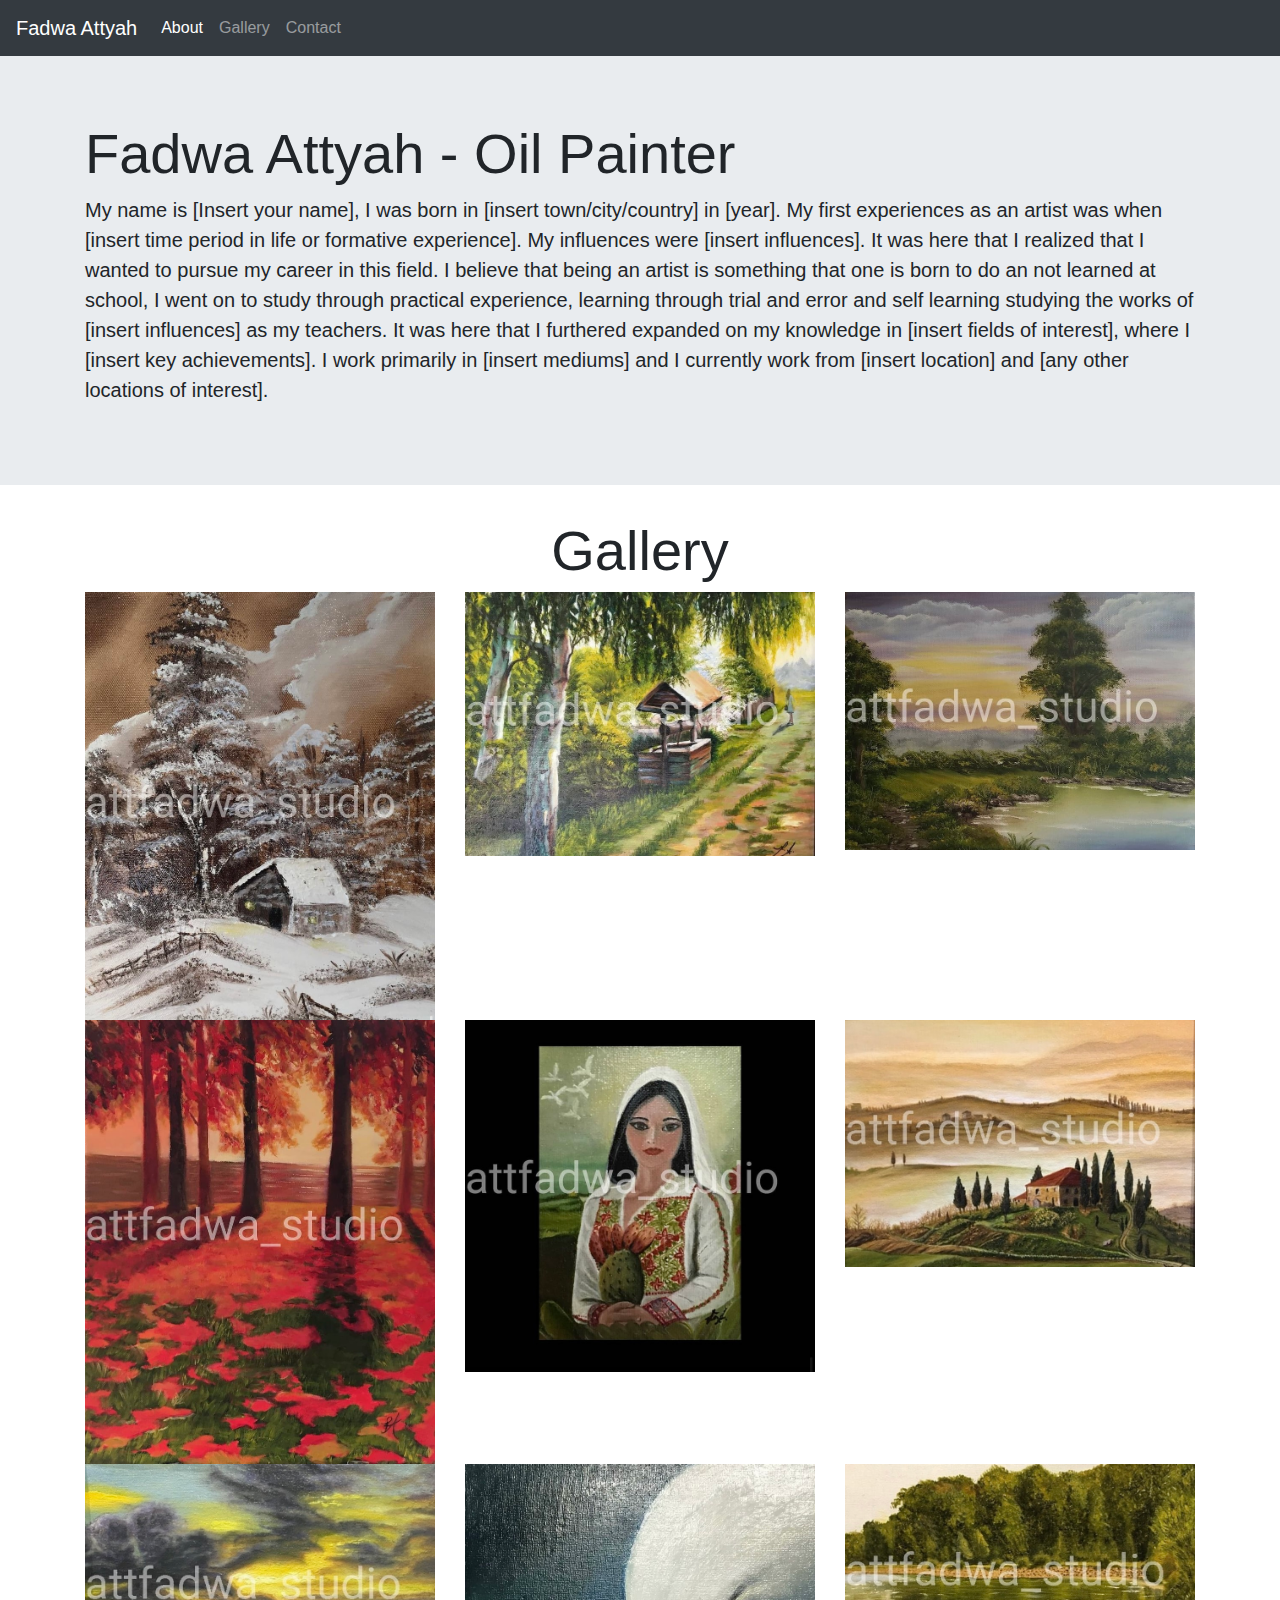
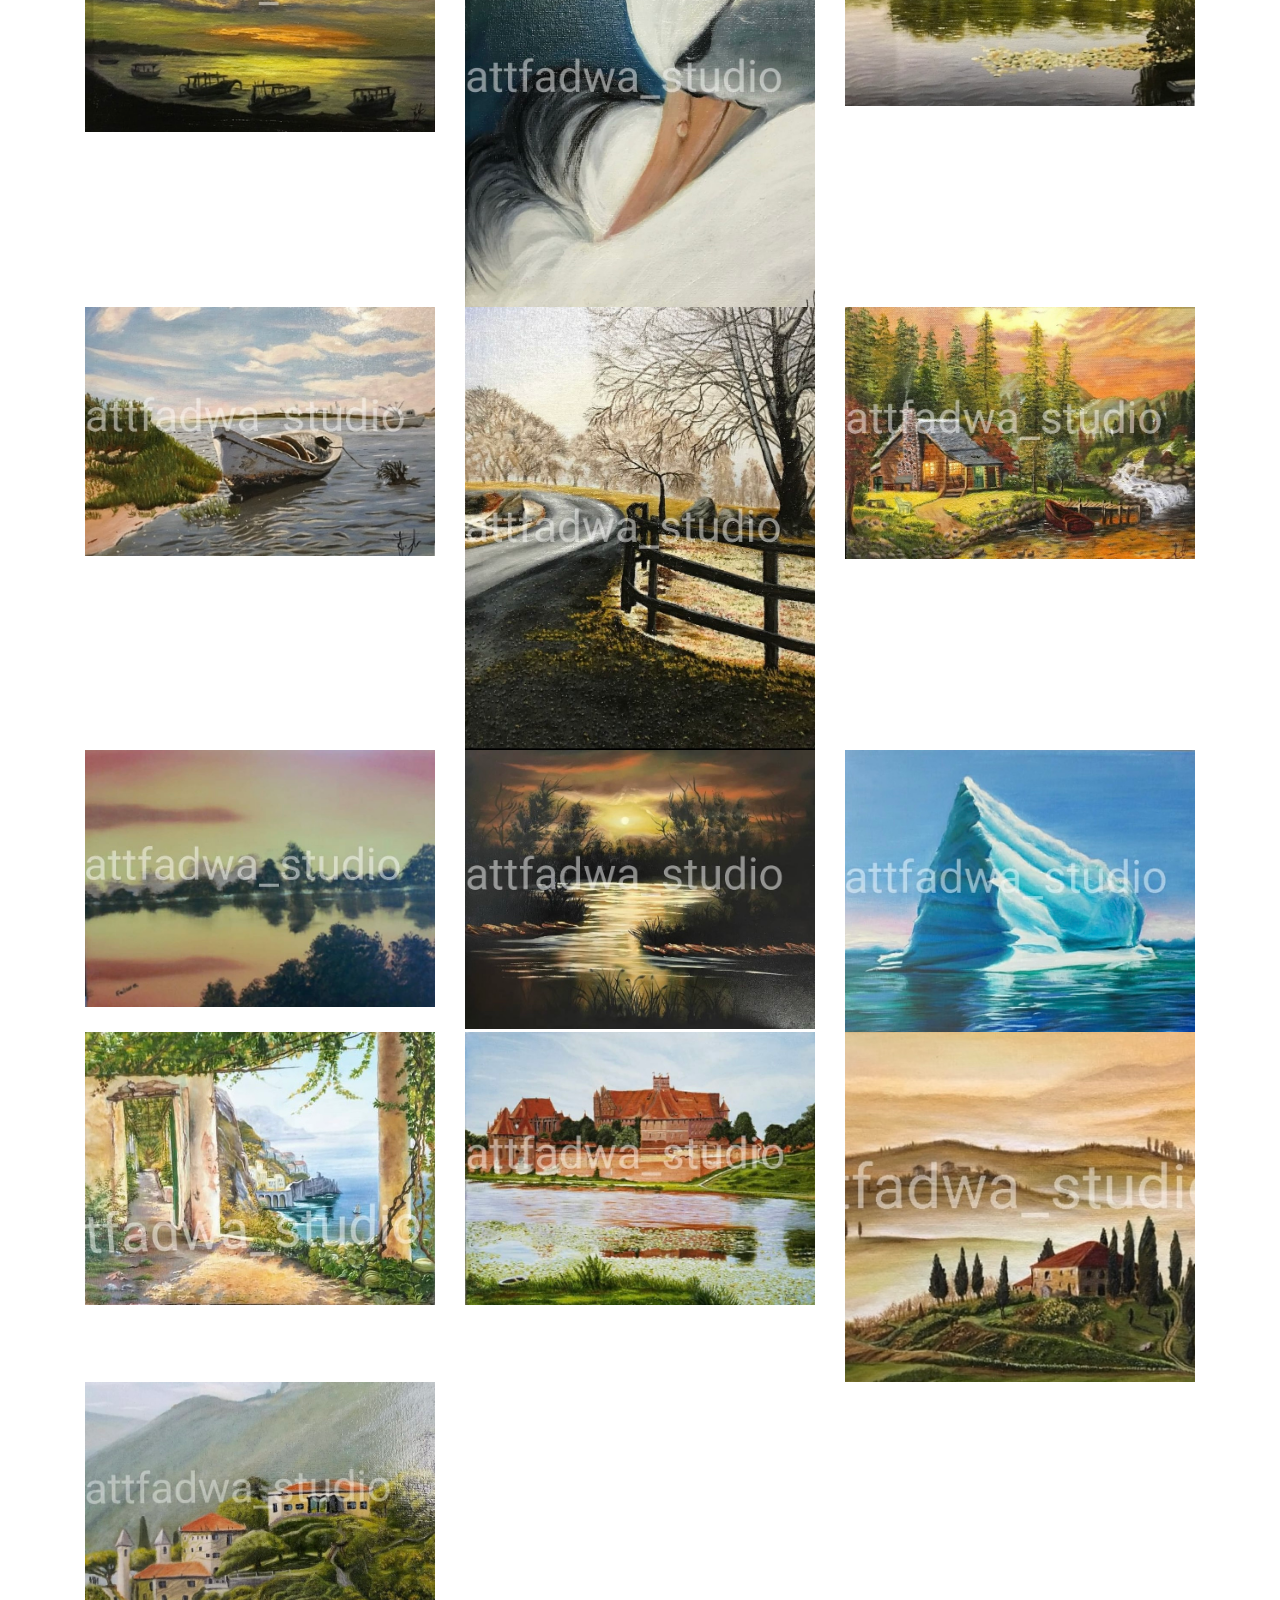
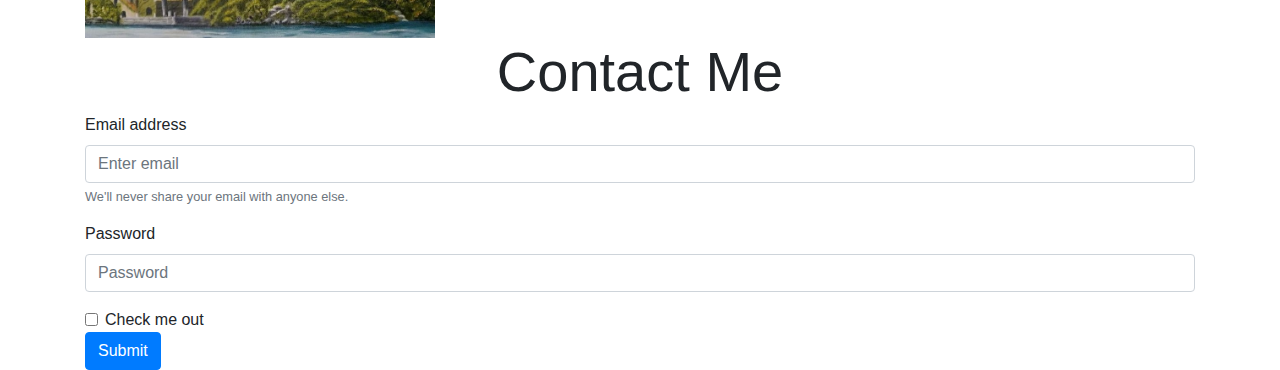
==== pages/home.html @ 28edc913 "pages" ====
<!DOCTYPE html>
<html lang="en">
  <head>
    <meta charset="utf-8" />
    <meta
      name="viewport"
      content="width=device-width, initial-scale=1, shrink-to-fit=no"
    />
    <!-- Bootstrap CSS -->
    <link
      rel="stylesheet"
      href="https://cdn.jsdelivr.net/npm/bootstrap@4.0.0/dist/css/bootstrap.min.css"
      integrity="sha384-Gn5384xqQ1aoWXA+058RXPxPg6fy4IWvTNh0E263XmFcJlSAwiGgFAW/dAiS6JXm"
      crossorigin="anonymous"
    />
    <link rel="stylesheet" href="/styles/main.css">
    <title>Fadwa Attyah Art Studio</title>
  </head>
  <body>
    <!-- navbar markup -->
    <nav class="navbar sticky-top navbar-expand-lg navbar-dark bg-dark">
      <!-- replace w logo later -->
      <a class="navbar-brand" href="#">Fadwa Attyah</a>
      <button
        class="navbar-toggler"
        type="button"
        data-toggle="collapse"
        data-target="#navbarNavAltMarkup"
        aria-controls="navbarNavAltMarkup"
        aria-expanded="false"
        aria-label="Toggle navigation"
      >
        <span class="navbar-toggler-icon"></span>
      </button>
      <div class="collapse navbar-collapse" id="navbarNavAltMarkup">
        <div class="navbar-nav">
          <a class="nav-item nav-link active" href="#about"
            >About <span class="sr-only">(current)</span></a
          >
          <a class="nav-item nav-link" href="#gallery">Gallery</a>
          <a class="nav-item nav-link" href="#contact">Contact</a>
        </div>
      </div>
    </nav>
    <!-- About -->
    <div class="jumbotron jumbotron-fluid" id="about">
      <div class="container">
        <h1 class="display-4">Fadwa Attyah - Oil Painter</h1>
        <!-- add image tag here...maybe mom painting(width200/class= float-right)-->
        <p class="lead">
          My name is [Insert your name], I was born in [insert
          town/city/country] in [year]. My first experiences as an artist was
          when [insert time period in life or formative experience]. My
          influences were [insert influences]. It was here that I realized that
          I wanted to pursue my career in this field. I believe that being an
          artist is something that one is born to do an not learned at school, I
          went on to study through practical experience, learning through trial
          and error and self learning studying the works of [insert influences]
          as my teachers. It was here that I furthered expanded on my knowledge
          in [insert fields of interest], where I [insert key achievements]. I
          work primarily in [insert mediums] and I currently work from [insert
          location] and [any other locations of interest].
        </p>
      </div>
    </div>
    <!-- Gallery -->
    <div class="container" id="gallery">
      <h1 class="display-4 text-center">Gallery</h1>
      <div class="row">
        <div class="col-sm">
          <img src="/assests/1.jpg" class="img-fluid" alt="Responsive image" />
        </div>
        <div class="col-sm">
          <img src="/assests/2.jpg" class="img-fluid" alt="Responsive image" />
        </div>
        <div class="col-sm">
          <img src="/assests/3.jpg" class="img-fluid" alt="Responsive image" />
        </div>
      </div>
      <div class="row">
        <div class="col-sm">
          <img src="/assests/4.jpg" class="img-fluid" alt="Responsive image" />
        </div>
        <div class="col-sm">
          <img src="/assests/5.jpg" class="img-fluid" alt="Responsive image" />
        </div>
        <div class="col-sm">
          <img src="/assests/6.jpg" class="img-fluid" alt="Responsive image" />
        </div>
      </div>
      <div class="row">
        <div class="col-sm">
          <img src="/assests/7.jpg" class="img-fluid" alt="Responsive image" />
        </div>
        <div class="col-sm">
          <img src="/assests/8.jpg" class="img-fluid" alt="Responsive image" />
        </div>
        <div class="col-sm">
          <img src="/assests/9.jpg" class="img-fluid" alt="Responsive image" />
        </div>
      </div>
      <div class="row">
        <div class="col-sm">
          <img src="/assests/10.jpg" class="img-fluid" alt="Responsive image" />
        </div>
        <div class="col-sm">
          <img src="/assests/11.jpg" class="img-fluid" alt="Responsive image" />
        </div>
        <div class="col-sm">
          <img src="/assests/12.jpg" class="img-fluid" alt="Responsive image" />
        </div>
      </div>
      <div class="row">
        <div class="col-sm">
          <img src="/assests/13.jpg" class="img-fluid" alt="Responsive image" />
        </div>
        <div class="col-sm">
          <img src="/assests/14.jpg" class="img-fluid" alt="Responsive image" />
        </div>
        <div class="col-sm">
          <img src="/assests/15.jpg" class="img-fluid" alt="Responsive image" />
        </div>
      </div>
      <div class="row">
        <div class="col-sm">
          <img src="/assests/16.jpg" class="img-fluid" alt="Responsive image" />
        </div>
        <div class="col-sm">
          <img src="/assests/17.jpg" class="img-fluid" alt="Responsive image" />
        </div>
        <div class="col-sm">
          <img src="/assests/18.jpg" class="img-fluid" alt="Responsive image" />
        </div>
      </div>
      <div class="row">
        <div class="col-sm">
          <img src="/assests/19.jpg" class="img-fluid" alt="Responsive image" />
        </div>
        <div class="col-sm">
          <img  style= "display: none;" src="..." class="img-fluid" alt="Responsive image" />
        </div>
        <div class="col-sm">
          <img style= "display: none;" src="..." class="img-fluid" alt="Responsive image" />
        </div>
      </div>
    </div>
    <!-- contact -->
    <div class="container" id="contact">
      <h1 class="display-4 text-center">Contact Me</h1>
      <form>
        <div class="form-group">
          <label for="exampleInputEmail1">Email address</label>
          <input
            type="email"
            class="form-control"
            id="exampleInputEmail1"
            aria-describedby="emailHelp"
            placeholder="Enter email"
          />
          <small id="emailHelp" class="form-text text-muted"
            >We'll never share your email with anyone else.</small
          >
        </div>
        <div class="form-group">
          <label for="exampleInputPassword1">Password</label>
          <input
            type="password"
            class="form-control"
            id="exampleInputPassword1"
            placeholder="Password"
          />
        </div>
        <div class="form-check">
          <input type="checkbox" class="form-check-input" id="exampleCheck1" />
          <label class="form-check-label" for="exampleCheck1"
            >Check me out</label
          >
        </div>
        <button type="submit" class="btn btn-primary">Submit</button>
      </form>
    </div>
    <!-- Optional JavaScript -->
    <!-- jQuery first, then Popper.js, then Bootstrap JS -->
    <script
      src="https://code.jquery.com/jquery-3.2.1.slim.min.js"
      integrity="sha384-KJ3o2DKtIkvYIK3UENzmM7KCkRr/rE9/Qpg6aAZGJwFDMVNA/GpGFF93hXpG5KkN"
      crossorigin="anonymous"
    ></script>
    <script
      src="https://cdn.jsdelivr.net/npm/popper.js@1.12.9/dist/umd/popper.min.js"
      integrity="sha384-ApNbgh9B+Y1QKtv3Rn7W3mgPxhU9K/ScQsAP7hUibX39j7fakFPskvXusvfa0b4Q"
      crossorigin="anonymous"
    ></script>
    <script
      src="https://cdn.jsdelivr.net/npm/bootstrap@4.0.0/dist/js/bootstrap.min.js"
      integrity="sha384-JZR6Spejh4U02d8jOt6vLEHfe/JQGiRRSQQxSfFWpi1MquVdAyjUar5+76PVCmYl"
      crossorigin="anonymous"
    ></script>
  </body>
</html>
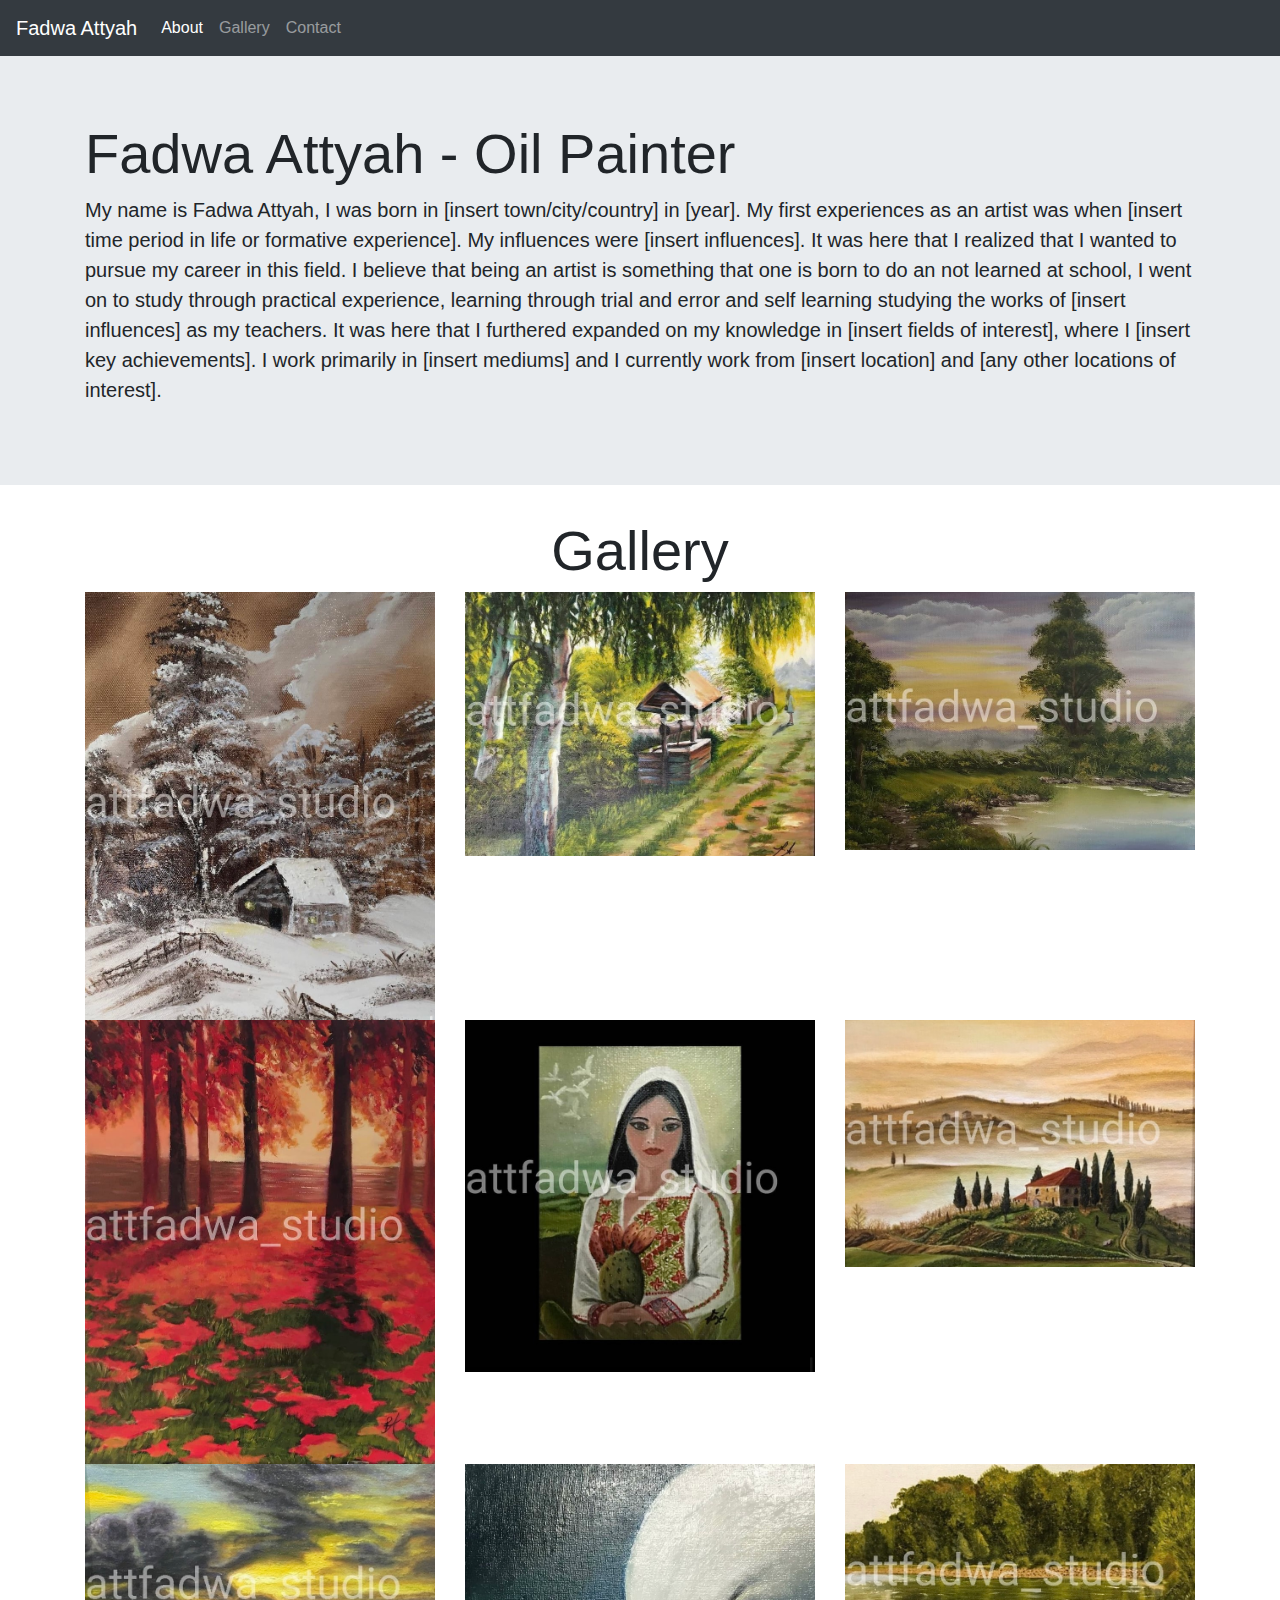
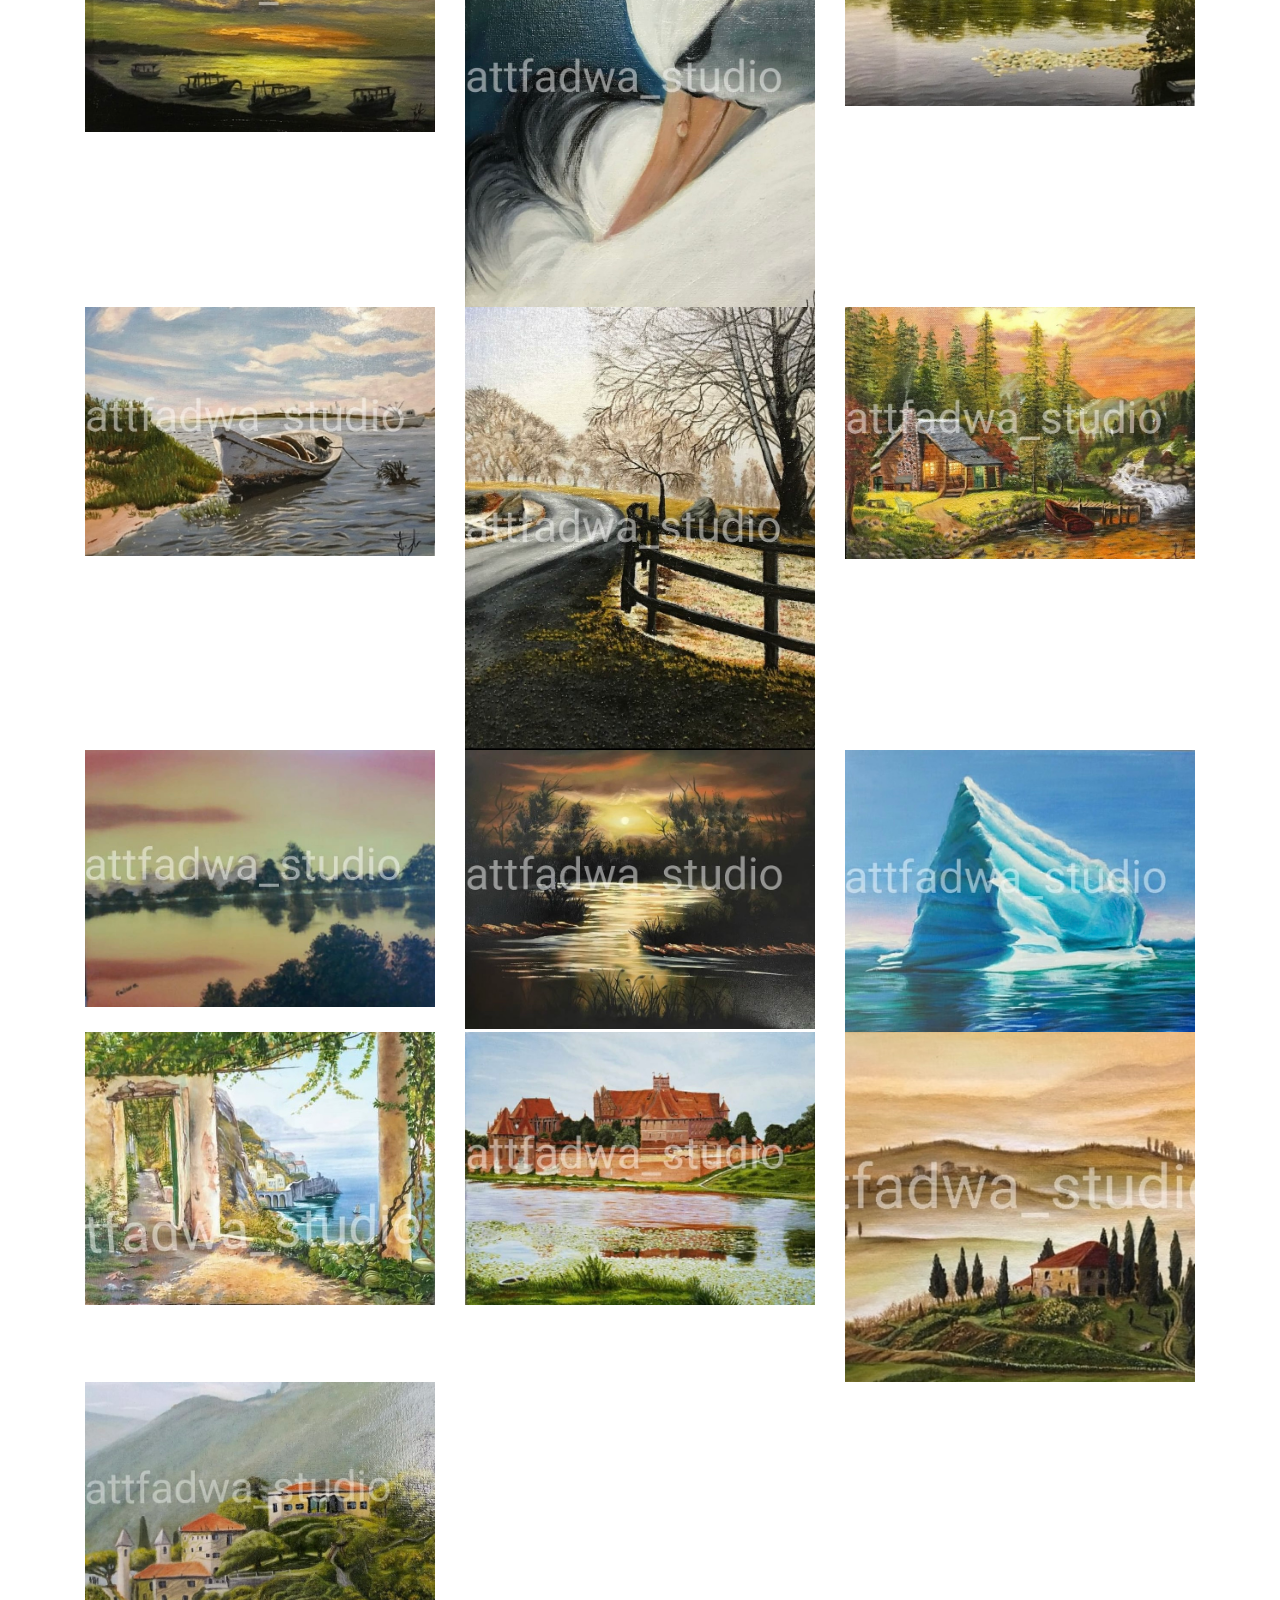
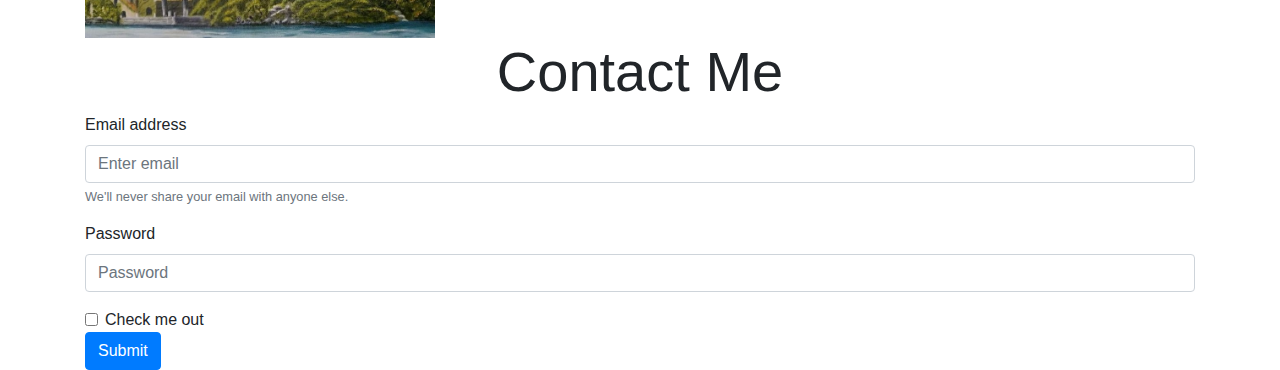
==== commit b87e0633: "content change" ====
--- a/pages/home.html
+++ b/pages/home.html
@@ -14,7 +14,7 @@
       crossorigin="anonymous"
     />
     <link rel="stylesheet" href="/styles/main.css">
-    <title>Fadwa Attyah Art Studio</title>
+    <title>F.A. Art Studio</title>
   </head>
   <body>
     <!-- navbar markup -->
@@ -48,7 +48,7 @@
         <h1 class="display-4">Fadwa Attyah - Oil Painter</h1>
         <!-- add image tag here...maybe mom painting(width200/class= float-right)-->
         <p class="lead">
-          My name is [Insert your name], I was born in [insert
+          My name is Fadwa Attyah, I was born in [insert
           town/city/country] in [year]. My first experiences as an artist was
           when [insert time period in life or formative experience]. My
           influences were [insert influences]. It was here that I realized that
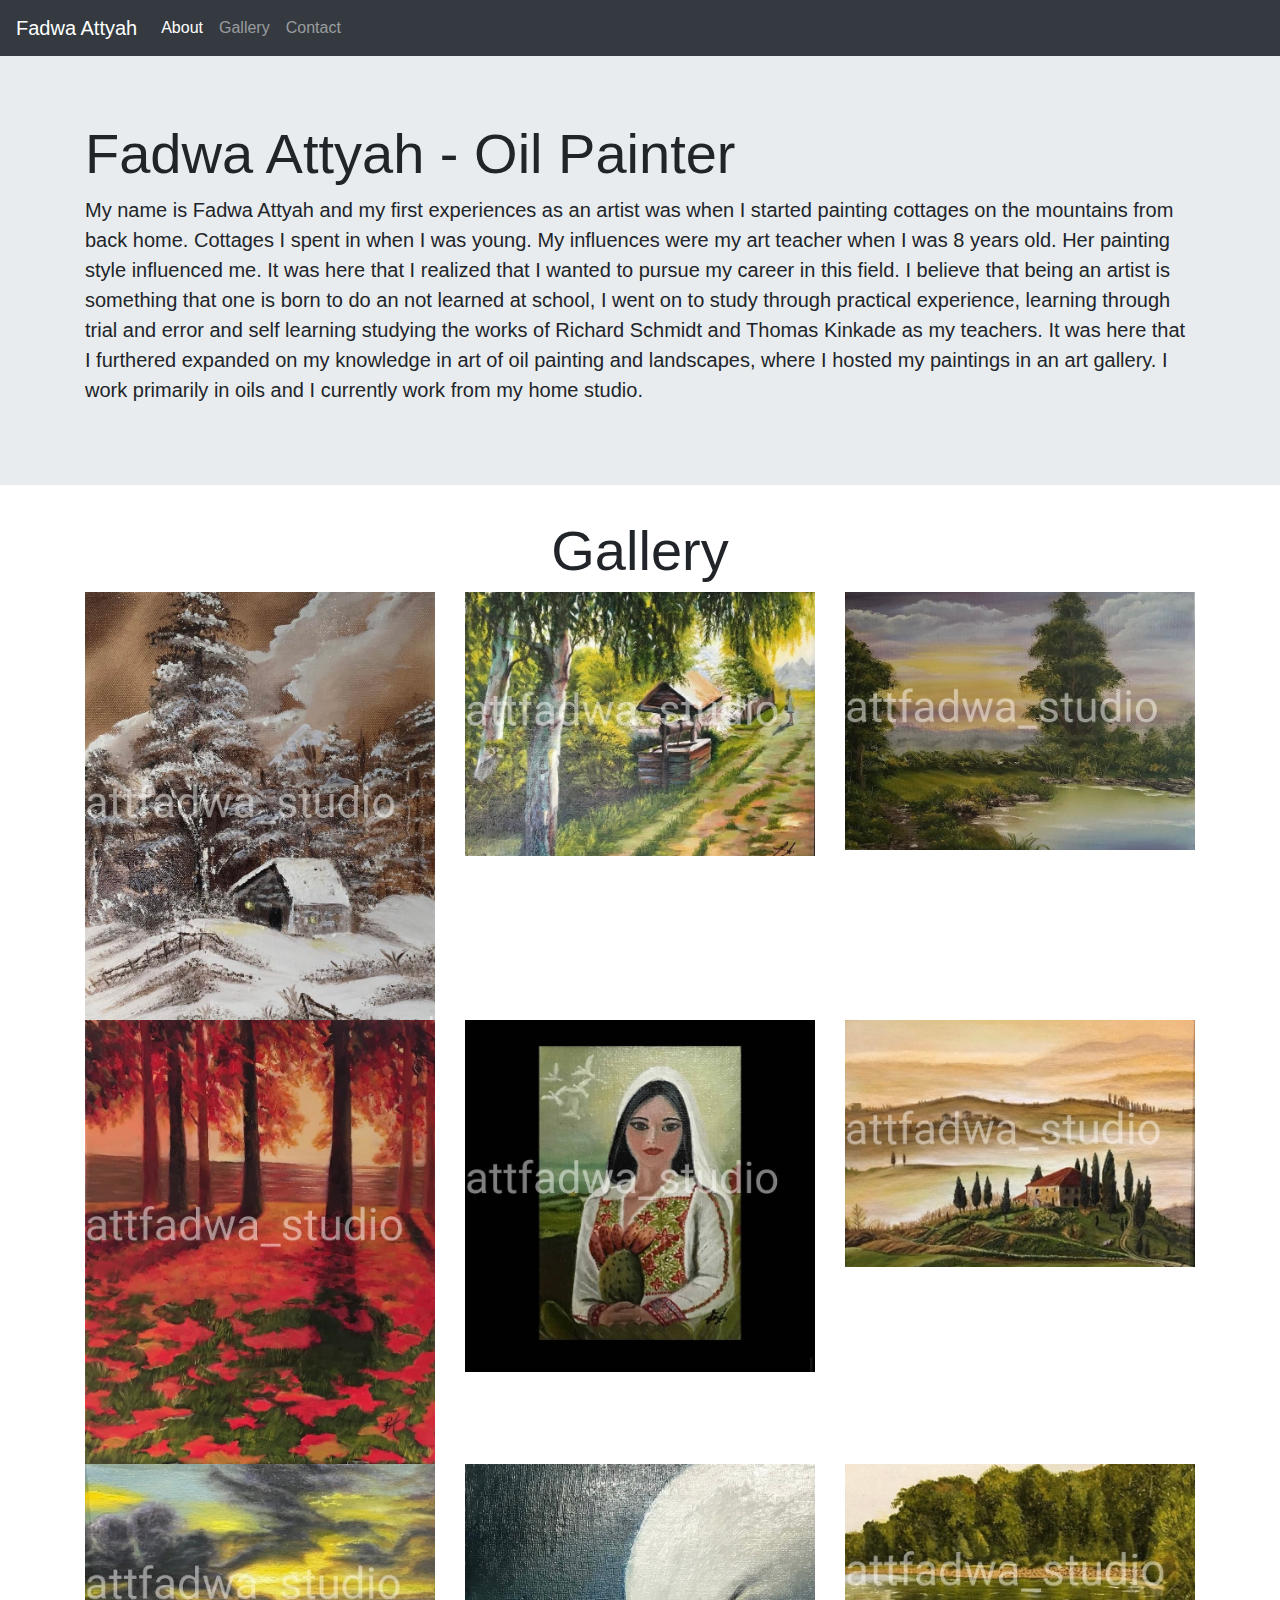
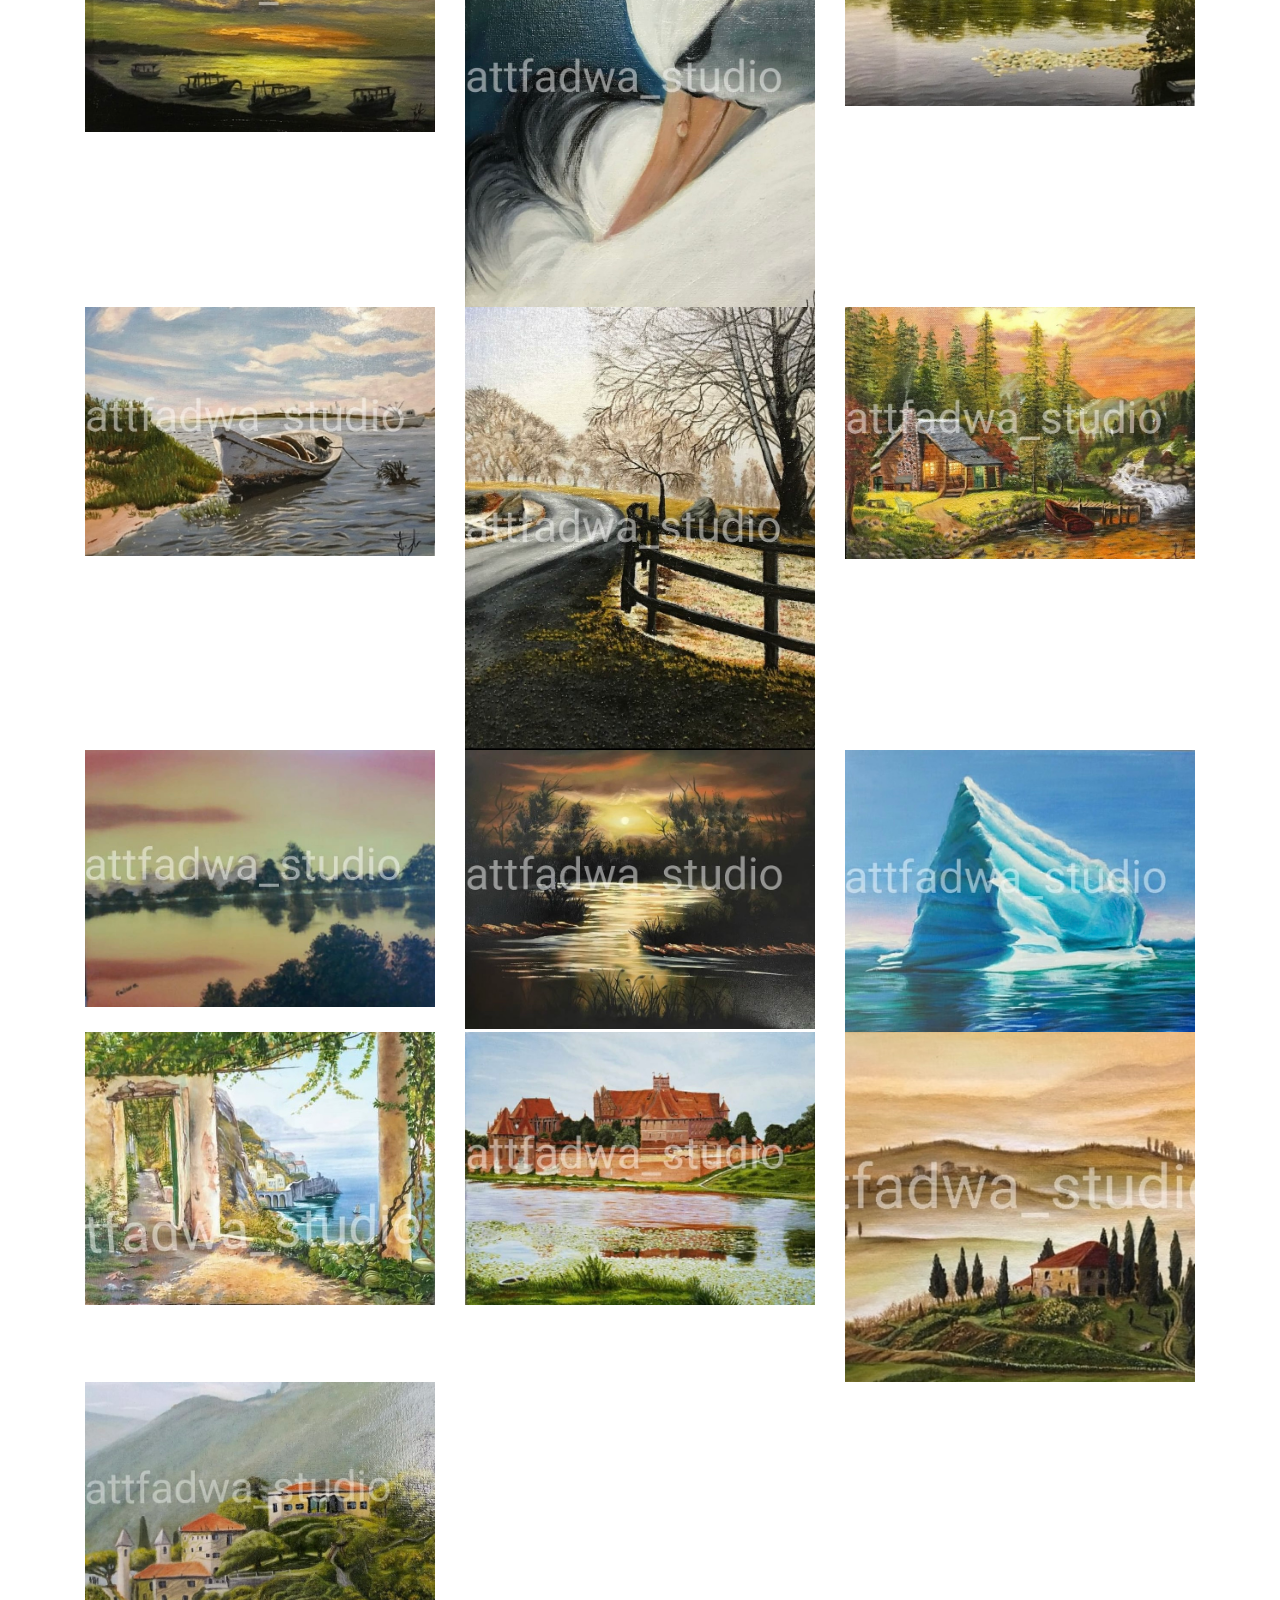
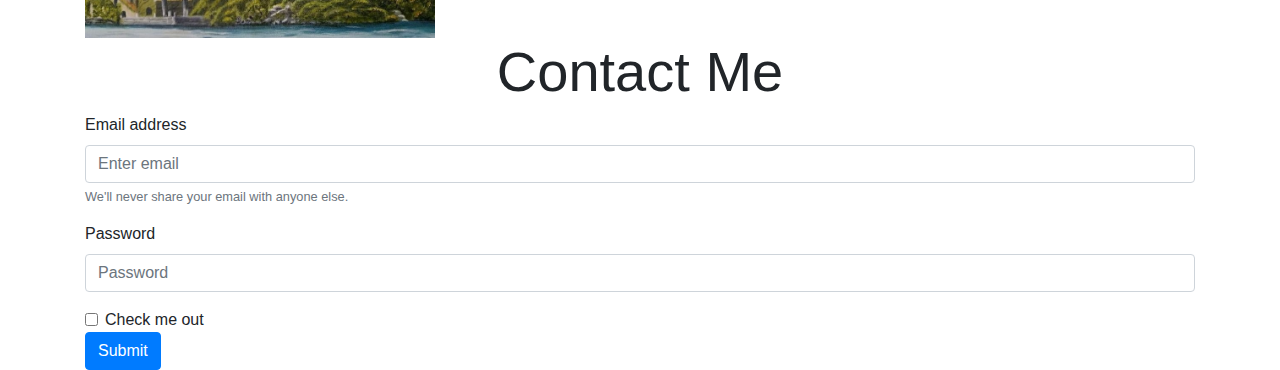
==== commit 50b8a0b7: "content change" ====
--- a/pages/home.html
+++ b/pages/home.html
@@ -48,18 +48,15 @@
         <h1 class="display-4">Fadwa Attyah - Oil Painter</h1>
         <!-- add image tag here...maybe mom painting(width200/class= float-right)-->
         <p class="lead">
-          My name is Fadwa Attyah, I was born in [insert
-          town/city/country] in [year]. My first experiences as an artist was
-          when [insert time period in life or formative experience]. My
-          influences were [insert influences]. It was here that I realized that
+          My name is Fadwa Attyah and my first experiences as an artist was when I started painting cottages on the mountains from back home. Cottages I spent in when I was young. My
+          influences were my art teacher when I was 8 years old. Her painting style influenced me. It was here that I realized that
           I wanted to pursue my career in this field. I believe that being an
           artist is something that one is born to do an not learned at school, I
           went on to study through practical experience, learning through trial
-          and error and self learning studying the works of [insert influences]
+          and error and self learning studying the works of Richard Schmidt and Thomas Kinkade
           as my teachers. It was here that I furthered expanded on my knowledge
-          in [insert fields of interest], where I [insert key achievements]. I
-          work primarily in [insert mediums] and I currently work from [insert
-          location] and [any other locations of interest].
+          in art of oil painting and landscapes, where I hosted my paintings in an art gallery. I
+          work primarily in oils and I currently work from my home studio. 
         </p>
       </div>
     </div>
